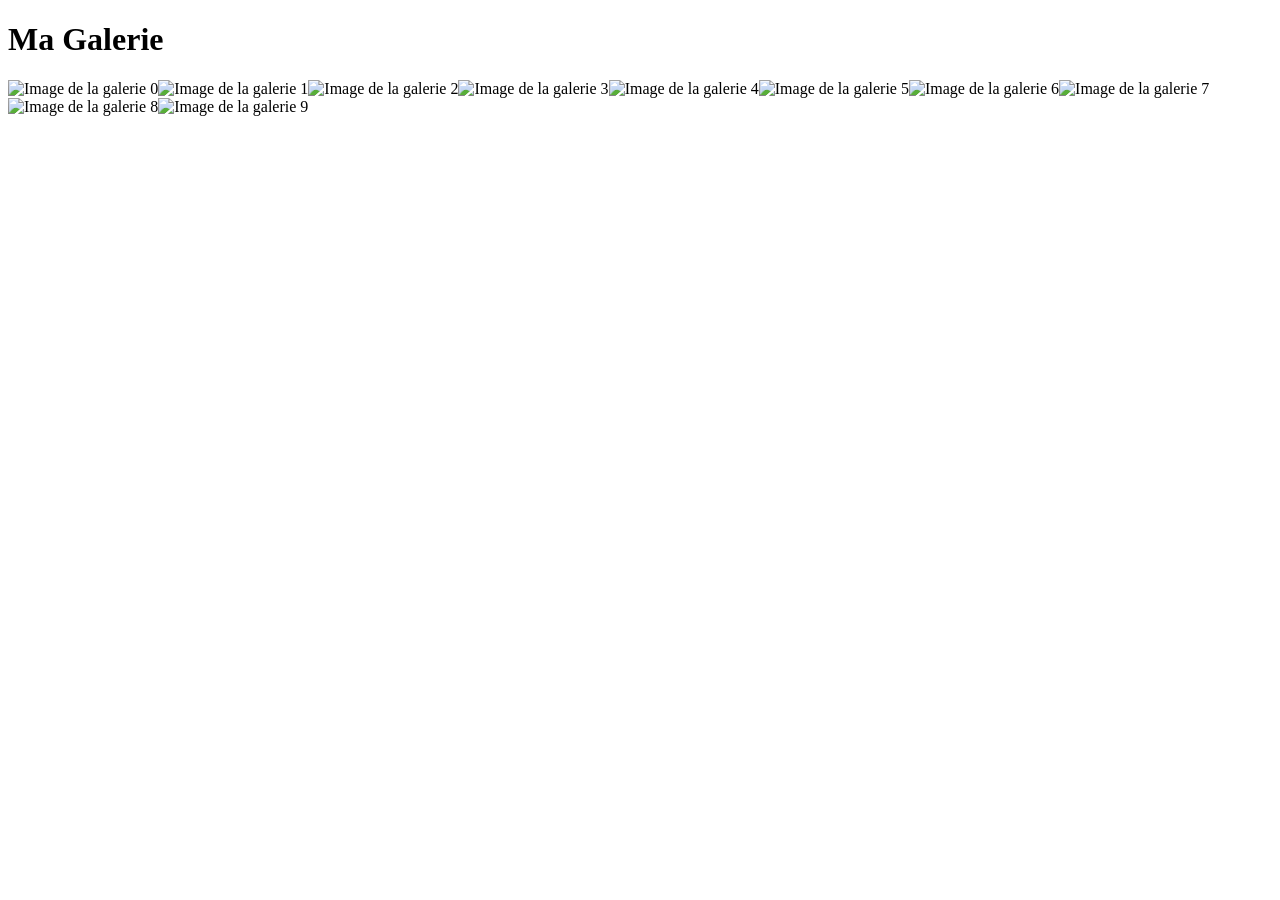
==== gallerie.html @ f125f65f "Initial commit" ====
<!DOCTYPE html>


<html class="background">
<link rel="stylesheet" href="portfolio.css" >
<script type="text/javascript" src="gallerie.js" defer></script>

<head>
    <title>gallerie du portfolio</title>
</head>

<body>

    <h1>Ma Galerie</h1>

    <div id="galerie"></div>
    <p id="chargement" style="display: none;">
    Chargement en cours...
</p>
</body>
</html>
---- portfolio.css ----
.mode-clair {
    background-color: white;
    color: black;
}

.mode-sombre {
    background-color: black;
    color: white;
}

header {
    display: flex;
    justify-content: center;
    padding: 25px;
}
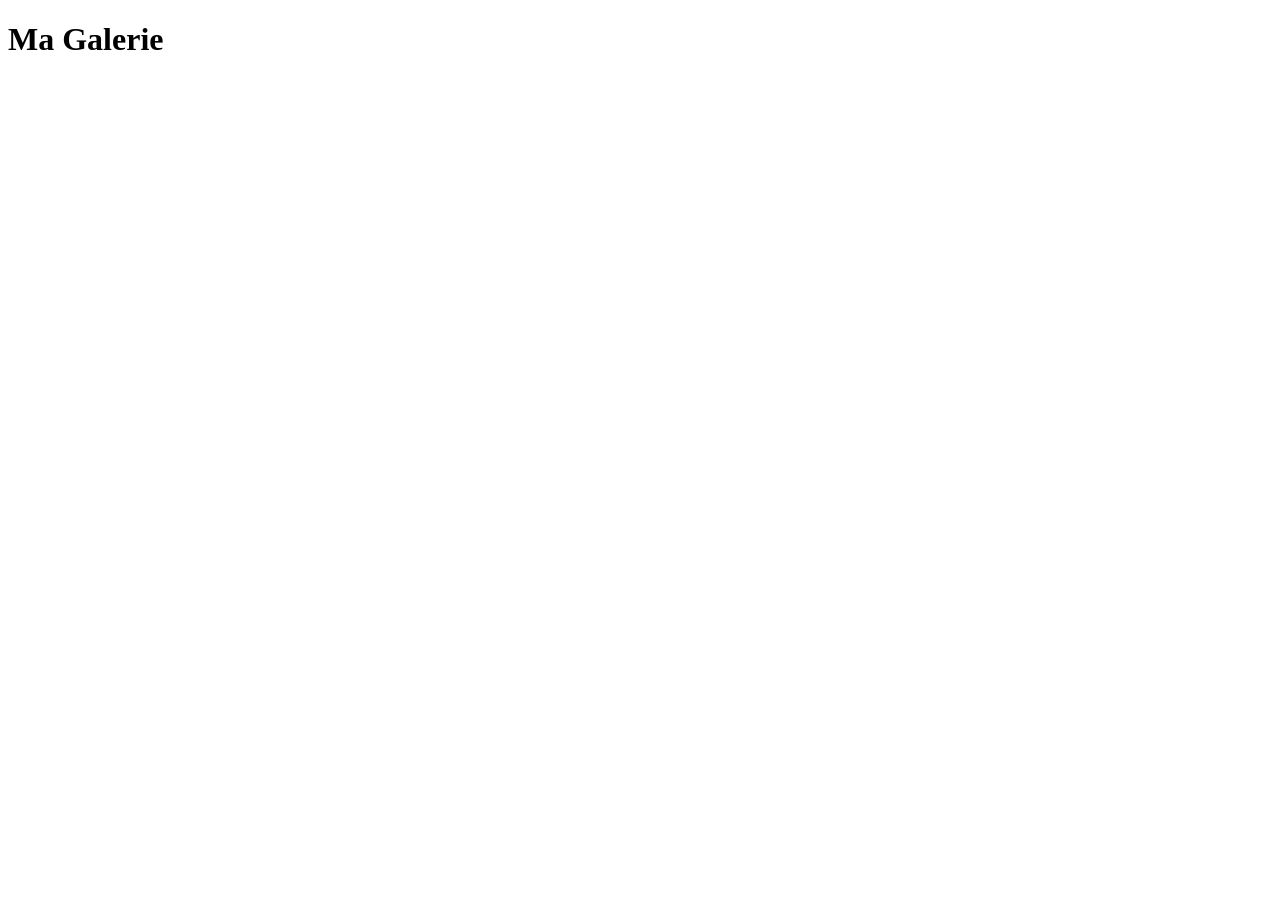
==== commit a710c860: "add new tp" ====
--- a/gallerie.html
+++ b/gallerie.html
@@ -1,5 +1,6 @@
 <!DOCTYPE html>
-
+<script src="https://cdn.jsdelivr.net/npm/lodash@4.17.21/lodash.min.js"></script>
+<script src="https://code.jquery.com/jquery-3.7.1.min.js"></script>
 
 <html class="background">
 <link rel="stylesheet" href="portfolio.css" >
@@ -11,7 +12,7 @@
 
 <body>
 
-    <h1>Ma Galerie</h1>
+    <h1 id="h1">Ma Galerie</h1>
 
     <div id="galerie"></div>
     <p id="chargement" style="display: none;">
--- a/portfolio.css
+++ b/portfolio.css
@@ -1,11 +1,13 @@
 .mode-clair {
-    background-color: white;
-    color: black;
+    background-color: rgb(255,255,255);
+    transition: 100s;
+    color: rgb(255,255,255);
 }
 
 .mode-sombre {
-    background-color: black;
-    color: white;
+    background-color: rgb(0,0,0);
+    transition: 100s;
+    color: rgb(255,255,255);
 }
 
 header {
@@ -13,3 +15,15 @@
     justify-content: center;
     padding: 25px;
 }
+
+img {
+    padding: 10px;
+    border-radius: 100px;
+
+}
+
+img:hover {
+    transition: 1.1s;
+     transform: scale(1.15);
+}
+
